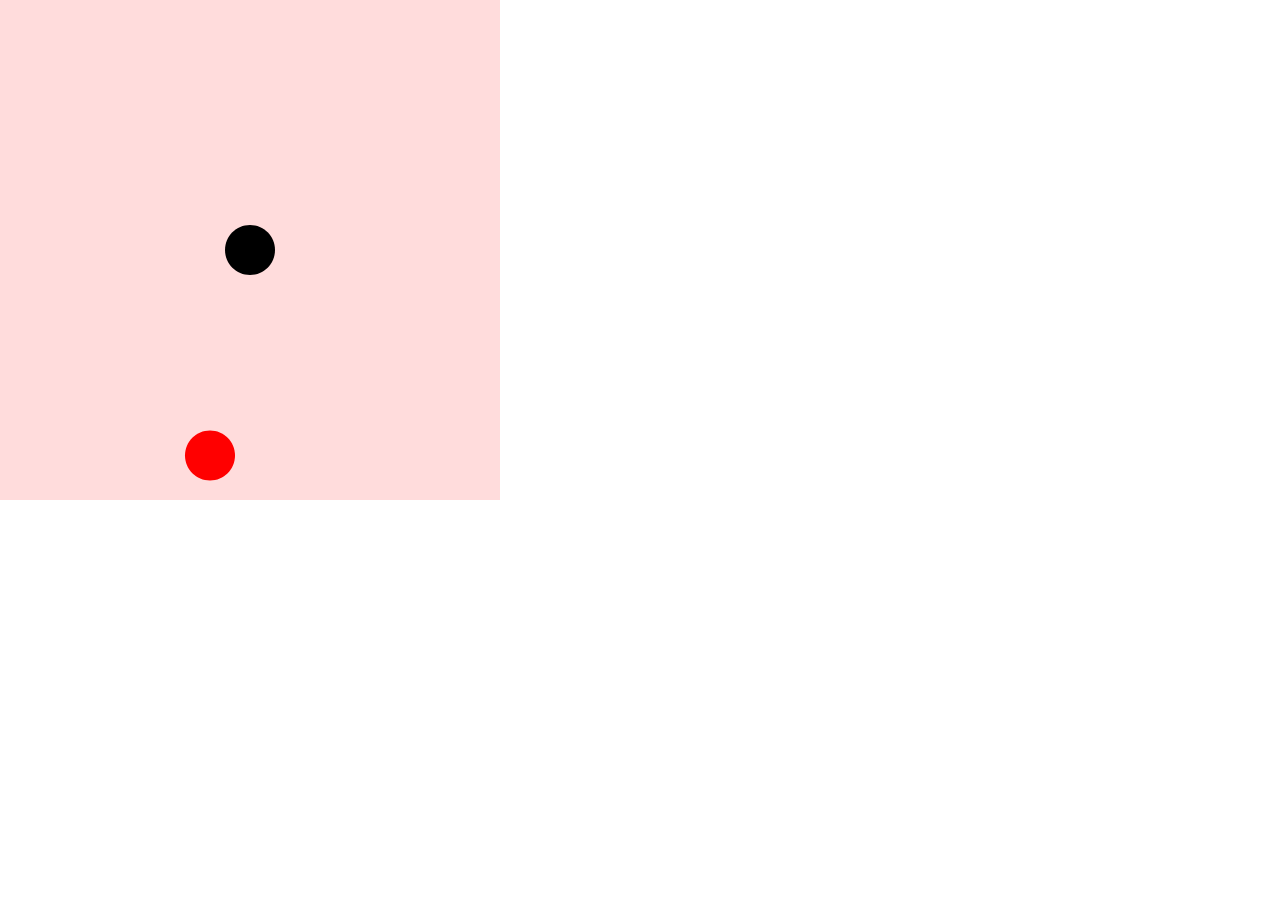
==== exercises/exercise2/index.html @ fce56630 "Added exercise2 starter code" ====
<!DOCTYPE html>
<html>
  <head>
    <meta charset="utf-8">
    <meta name="viewport" width=device-width, initial-scale=1.0, maximum-scale=1.0, user-scalable=0>

    <!-- CSS stylesheet(s) -->
    <link rel="stylesheet" type="text/css" href="css/style.css" />

    <!-- Library script(s) -->
    <script src="js/libraries/p5.min.js"></script>

    <!-- My script(s) -->
    <script src="js/script.js"></script>
  </head>

  <body>
    <!-- HTML would go here if needed. -->
  </body>

</html>
---- exercises/exercise2/css/style.css ----
/*********************************************

Here is a description of any special CSS used.
In this case it's just padding and margin to 0
so the canvas is flush with the top left corner.

**********************************************/

body {
  padding: 0;
  margin: 0;
}
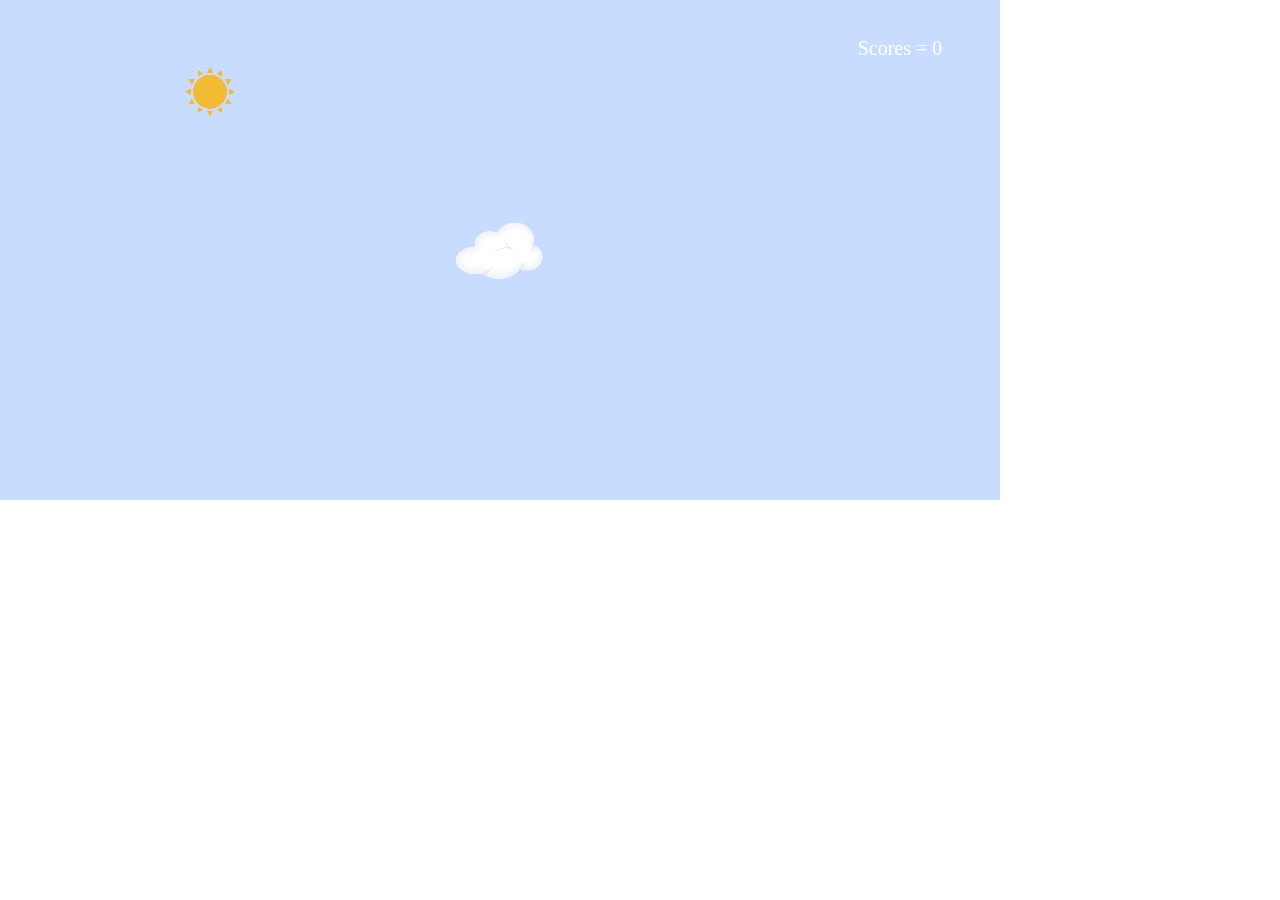
==== commit 95587671: "Ex: changed avatar into cloud, enemy into sun, BG becomes darker as player gains points. Player gain" ====
--- a/exercises/exercise2/index.html
+++ b/exercises/exercise2/index.html
@@ -16,6 +16,10 @@
 
   <body>
     <!-- HTML would go here if needed. -->
+    <div class="container">
+      <h2>Use ↓ , ↑, ←, → to move the cloud.</h2></br>
+      <h2>Eat the sun before it burns the sky!</h2>
+    </div>
   </body>
 
 </html>
--- a/exercises/exercise2/css/style.css
+++ b/exercises/exercise2/css/style.css
@@ -9,4 +9,20 @@
 body {
   padding: 0;
   margin: 0;
+  font-family: Lato;
 }
+
+div {
+  position: absolute;
+}
+.container {
+  width: 1000px;
+  height: 500px;
+  font-size: 12px;
+}
+
+h2 {
+  top: 50%;
+  left: 50%;
+  transform: translate(-50%, -50%);
+}
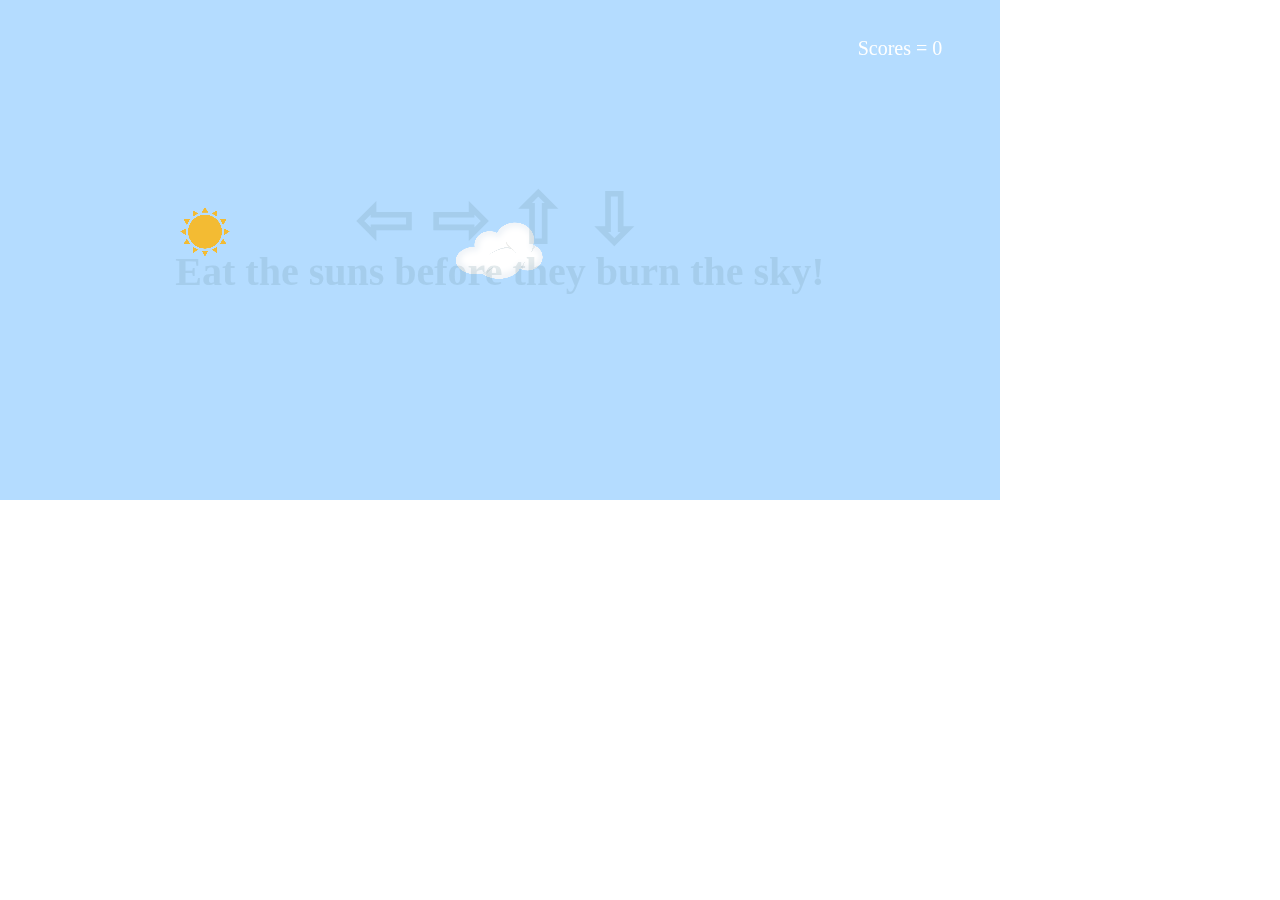
==== commit 05e265b8: "Ex2: Added winning option: if BG becomes black, player wins. Instructions appear at the beginning of" ====
--- a/exercises/exercise2/index.html
+++ b/exercises/exercise2/index.html
@@ -16,9 +16,6 @@
 
   <body>
     <!-- HTML would go here if needed. -->
-    <div class="container">
-      <h2>Use ↓ , ↑, ←, → to move the cloud.</h2></br>
-      <h2>Eat the sun before it burns the sky!</h2>
     </div>
   </body>
 
--- a/exercises/exercise2/css/style.css
+++ b/exercises/exercise2/css/style.css
@@ -12,17 +12,3 @@
   font-family: Lato;
 }
 
-div {
-  position: absolute;
-}
-.container {
-  width: 1000px;
-  height: 500px;
-  font-size: 12px;
-}
-
-h2 {
-  top: 50%;
-  left: 50%;
-  transform: translate(-50%, -50%);
-}
